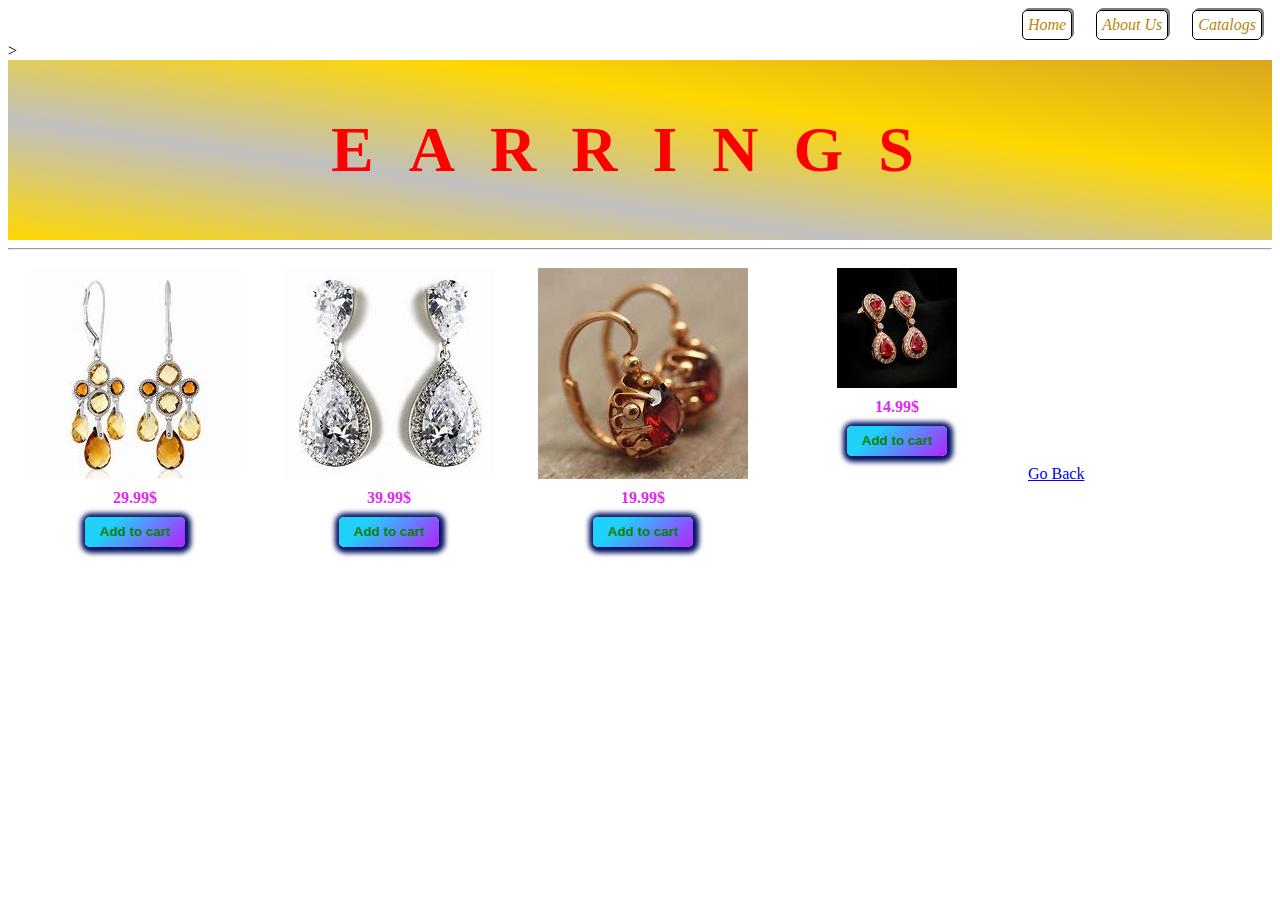
==== index/earrings.html @ 7cbc85a0 "paths and files changed" ====
<!doctype html>
<html>

<head>
    <meta charset="utf-8" />
    <meta content="jewelry, sale, online" />
    <meta description="jewelry-for-sale" />
    <title>Zoe's Jewelry</title>
    <link rel="stylesheet" type="text/css" href="../css/earrings.css">
    
    </head>
    
<body>
     <div class="flex-container">
            <div href="../index/index.html">Home</div>
            <div>About Us</div>
            <div>Catalogs</div>
    </div>>
    <div id="top"></div>
    <div id="header">
        <h1 style="color: red">Earrings</h1>
    </div>    
        <hr>
            <div class="grid-container" id="grid-list">
                <div class="grid-item" name="icon" >
                    <img src="../earringcatalogue/OIP%20(2).jpeg">
                    <p id="price">29.99$</p>
                    <input type="button" value="Add to cart" id="btn-9">
                </div>
                <div class="grid-item" name="icon">
                    <img src="../earringcatalogue/OIP%20(1).jpeg">
                    <p id="price">39.99$</p>
                    <input type="button" value="Add to cart" id="btn-9">
                </div>
                <div class="grid-item" name="icon">
                    <img src="../earringcatalogue/OIP.jpeg">
                    <p id="price">19.99$</p>
                    <input type="button" value="Add to cart" id="btn-9">
                </div>
                <div class="grid-item" name="icon">
                    <img src="../earringcatalogue/th.jpeg">
                    <p id="price">14.99$</p>
                    <input type="button" value="Add to cart" id="btn-9">
                </div>
            </div>
        <a href="/index/index.html">Go Back</a>
    </body>
</html>
---- css/earrings.css ----
.flex-container div{
    display: inline-block;
    border: 1px solid black;
    border-radius: 5px;
    margin-left: 10px;
    margin-right: 10px;
    margin-top: 2px;
    margin-bottom: 2px;
    padding: 5px;
    text-align: right;
    font-style: oblique;
    text-decoration: none;
    box-shadow: 2px -2px grey;
    color: darkgoldenrod;
}
.flex-container{
    text-align: right;
}
.flex-container div:hover{
    box-shadow: 2px -2px darkgoldenrod;
    font-weight: bold;
}

.flex-container a:visited{
    color:darkgoldenrod;
}
div .scroll-left{
    height: 10px;
    overflow: hidden;
    position: relative;
    background: black;
    color: white;
    border: 1px solid white;
}
#header {
    text-transform: uppercase;
    letter-spacing: 35px;
    padding: 10px;
    text-align: center;
    font-size: 32px;
    background-image: linear-gradient(to right top,gold,  silver, gold, goldenrod);
    
}
#price{
    display: inline-block;
    margin: 95px;
    margin-top: 10px;
    margin-bottom: 10px;
    font-weight: bold;
    color: rgb(222, 42, 238);
}
#ordering li{
    display: inline-block;
    margin: 80px;
    margin-top: 10px;
    margin-bottom: 10px;
    text-decoration: underline;
    color: blue;
}
#ordering li:hover{
    color: white;
    background-color: goldenrod; 
}
.grid-container{
    display: inline-grid;
    /* border: 1px solid; */
    grid-template-columns: auto auto auto auto;
}
@media (max-width:980px) {

.grid-container{grid-template-columns: auto auto auto;}

}
@media (max-width:600px) {

    .grid-container{grid-template-columns: auto auto;} 

}
#btn-9 {
    width: 100px;
    height: 30px;
    color: rgb(11, 128, 7);
    font-weight: bolder;
    border-radius: 5px;
    background: transparent;
    cursor: pointer; 
    position: relative;
    box-shadow: 1px 1px 5px 5px  #041263;
    outline: none;
    background-image: linear-gradient(315deg, #b621fe 0%, #1fd1f9 74% );
    border: none;
  }
  #btn-9:hover {
    box-shadow: 1px 1px 5px 5px  #770577;
    background-image: linear-gradient(315deg, #1fd1f9 0%, #b621fe 74%);
    transform: rotateX(360deg);
    transition: ease 1s;
  }
  .grid-item{
    display: flex;
    flex-direction: column;
    /* border: 1px solid; */
    align-items: center;
    padding: 10px;
  }
  img{
    background-size:cover;
  }
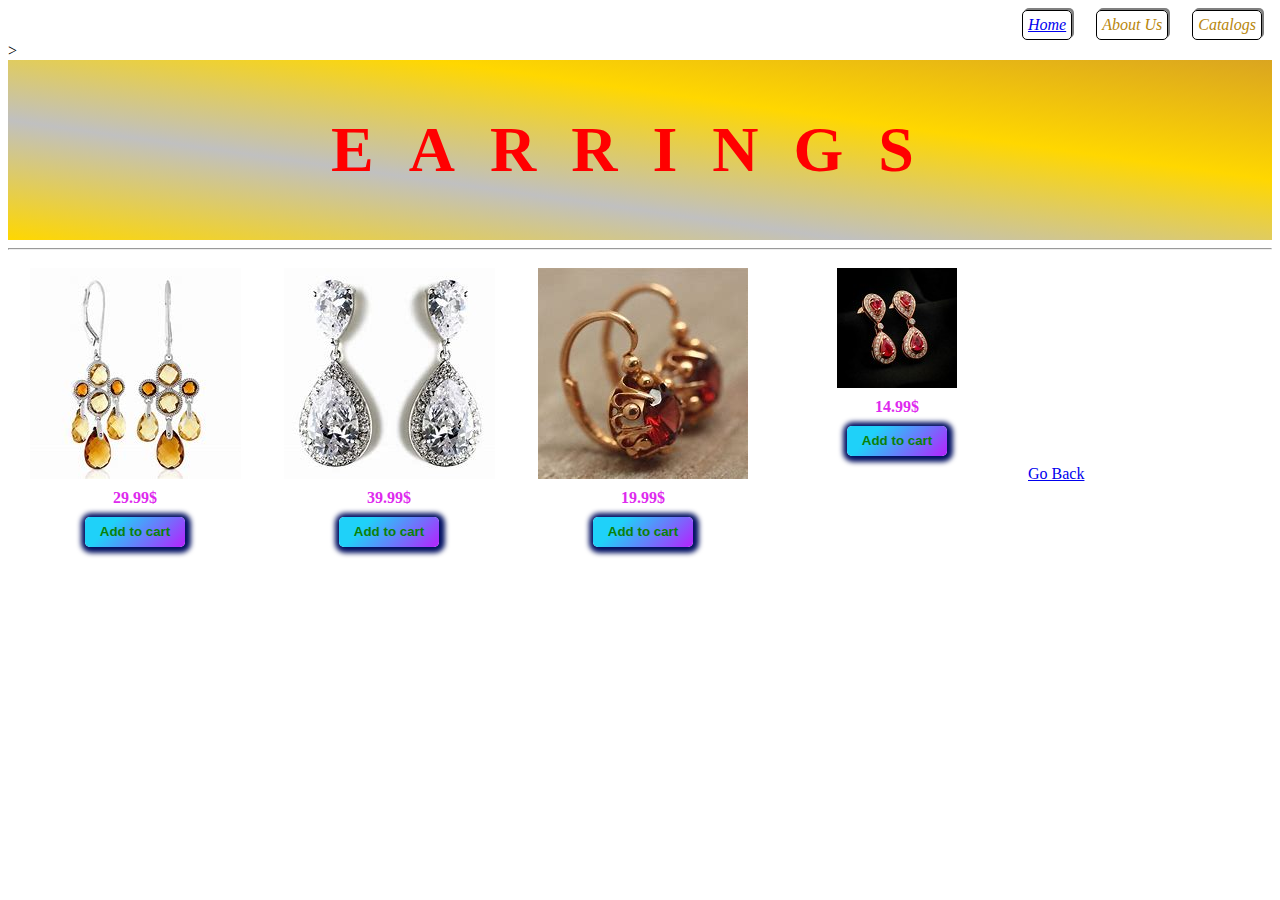
==== commit 524c3216: "changed files" ====
--- a/index/earrings.html
+++ b/index/earrings.html
@@ -6,13 +6,13 @@
     <meta content="jewelry, sale, online" />
     <meta description="jewelry-for-sale" />
     <title>Zoe's Jewelry</title>
-    <link rel="stylesheet" type="text/css" href="../css/earrings.css">
+    <link rel="stylesheet" type="text/css" href="earrings.css">
     
     </head>
     
 <body>
      <div class="flex-container">
-            <div href="../index/index.html">Home</div>
+            <div> <a href="index.html">Home</a></div>
             <div>About Us</div>
             <div>Catalogs</div>
     </div>>
@@ -43,6 +43,6 @@
                     <input type="button" value="Add to cart" id="btn-9">
                 </div>
             </div>
-        <a href="/index/index.html">Go Back</a>
+        <a href="./index.html">Go Back</a>
     </body>
 </html>--- a/index/earrings.css
+++ b/index/earrings.css
@@ -0,0 +1,109 @@
+
+.flex-container div{
+    display: inline-block;
+    border: 1px solid black;
+    border-radius: 5px;
+    margin-left: 10px;
+    margin-right: 10px;
+    margin-top: 2px;
+    margin-bottom: 2px;
+    padding: 5px;
+    text-align: right;
+    font-style: oblique;
+    text-decoration: none;
+    box-shadow: 2px -2px grey;
+    color: darkgoldenrod;
+}
+.flex-container{
+    text-align: right;
+}
+.flex-container div:hover{
+    box-shadow: 2px -2px darkgoldenrod;
+    font-weight: bold;
+}
+
+.flex-container a:visited{
+    color:darkgoldenrod;
+}
+div .scroll-left{
+    height: 10px;
+    overflow: hidden;
+    position: relative;
+    background: black;
+    color: white;
+    border: 1px solid white;
+}
+#header {
+    text-transform: uppercase;
+    letter-spacing: 35px;
+    padding: 10px;
+    text-align: center;
+    font-size: 32px;
+    background-image: linear-gradient(to right top,gold,  silver, gold, goldenrod);
+    
+}
+#price{
+    display: inline-block;
+    margin: 95px;
+    margin-top: 10px;
+    margin-bottom: 10px;
+    font-weight: bold;
+    color: rgb(222, 42, 238);
+}
+#ordering li{
+    display: inline-block;
+    margin: 80px;
+    margin-top: 10px;
+    margin-bottom: 10px;
+    text-decoration: underline;
+    color: blue;
+}
+#ordering li:hover{
+    color: white;
+    background-color: goldenrod; 
+}
+.grid-container{
+    display: inline-grid;
+    /* border: 1px solid; */
+    grid-template-columns: auto auto auto auto;
+}
+@media (max-width:980px) {
+
+.grid-container{grid-template-columns: auto auto auto;}
+
+}
+@media (max-width:600px) {
+
+    .grid-container{grid-template-columns: auto auto;} 
+
+}
+#btn-9 {
+    width: 100px;
+    height: 30px;
+    color: rgb(11, 128, 7);
+    font-weight: bolder;
+    border-radius: 5px;
+    background: transparent;
+    cursor: pointer; 
+    position: relative;
+    box-shadow: 1px 1px 5px 5px  #041263;
+    outline: none;
+    background-image: linear-gradient(315deg, #b621fe 0%, #1fd1f9 74% );
+    border: none;
+  }
+  #btn-9:hover {
+    box-shadow: 1px 1px 5px 5px  #770577;
+    background-image: linear-gradient(315deg, #1fd1f9 0%, #b621fe 74%);
+    transform: rotateX(360deg);
+    transition: ease 1s;
+  }
+  .grid-item{
+    display: flex;
+    flex-direction: column;
+    /* border: 1px solid; */
+    align-items: center;
+    padding: 10px;
+  }
+  img{
+    background-size:cover;
+  }